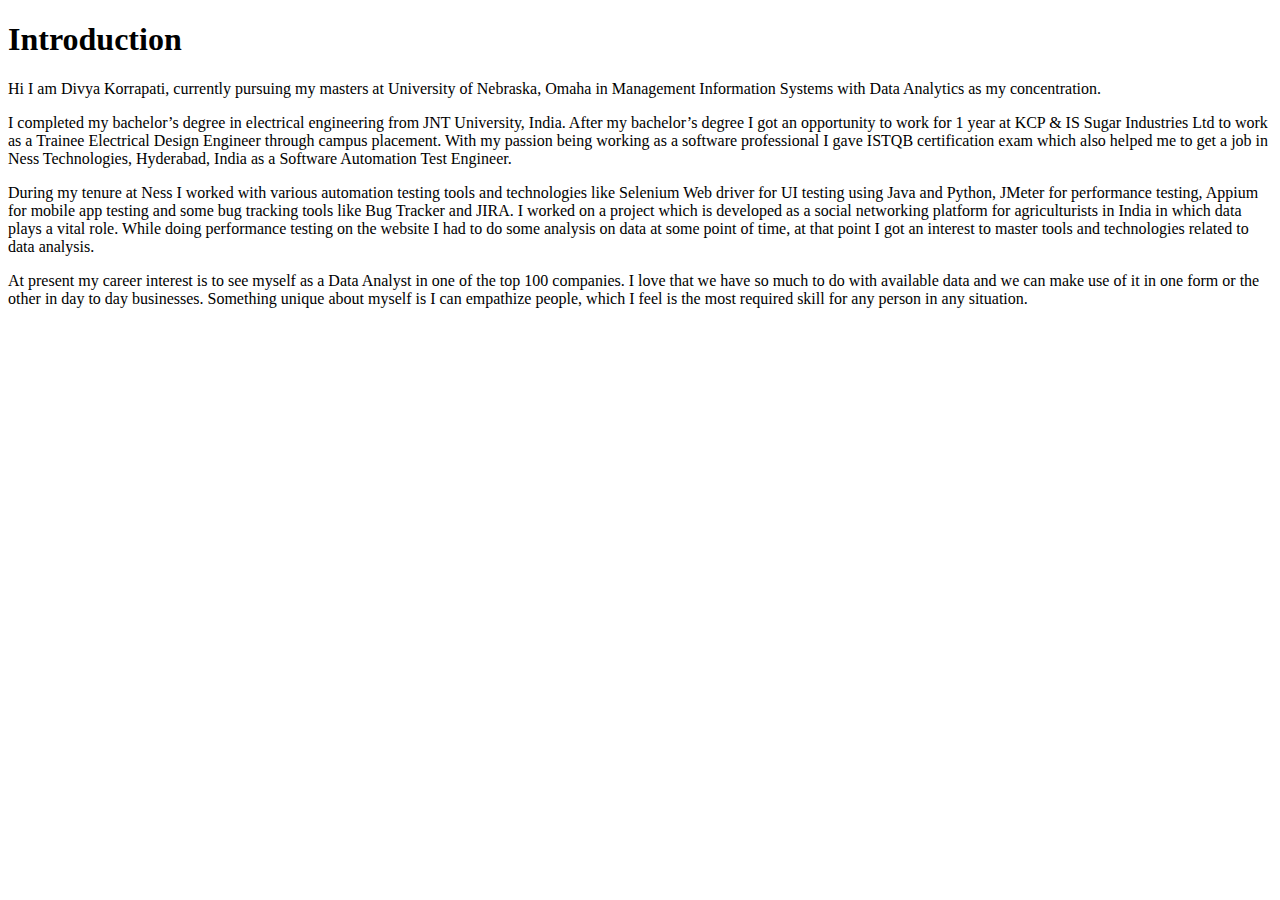
==== index.html @ dfbce6fa "Added README.txt file and index.html file" ====
<!DOCTYPE html>
<html lang="en">
	<head>
		<meta charset="utf-8">
		<title> Divya Korrapati</title>
	</head>
	<body>
		<h1>Introduction</h1>
		<p>Hi I am Divya Korrapati, currently pursuing my masters at University of Nebraska, Omaha in Management Information Systems with Data Analytics as my concentration.</p> 
		<p>I completed my bachelor’s degree in electrical engineering from JNT University, India. After my bachelor’s degree I got an opportunity to work for 1 year at KCP & IS Sugar Industries Ltd to work as a Trainee Electrical Design Engineer through campus placement. With my passion being working as a software professional I gave ISTQB certification exam which also helped me to get a job in Ness Technologies, Hyderabad, India as a Software Automation Test Engineer.
		</p>
		<p> During my tenure at Ness I worked with various automation testing tools and technologies like Selenium Web driver for UI testing using Java and Python, JMeter for performance testing, Appium for mobile app testing and some bug tracking tools like Bug Tracker and JIRA. I worked on a project which is developed as a social networking platform for agriculturists in India in which data plays a vital role. While doing performance testing on the website I had to do some analysis on data at some point of time, at that point I got an interest to master tools and technologies related to data analysis.</p>
		<p>At present my career interest is to see myself as a Data Analyst in one of the top 100 companies. I love that we have so much to do with available data and we can make use of it in one form or the other in day to day businesses. Something unique about myself is I can empathize people, which I feel is the most required skill for any person in any situation.</p>
	</body>
</html>
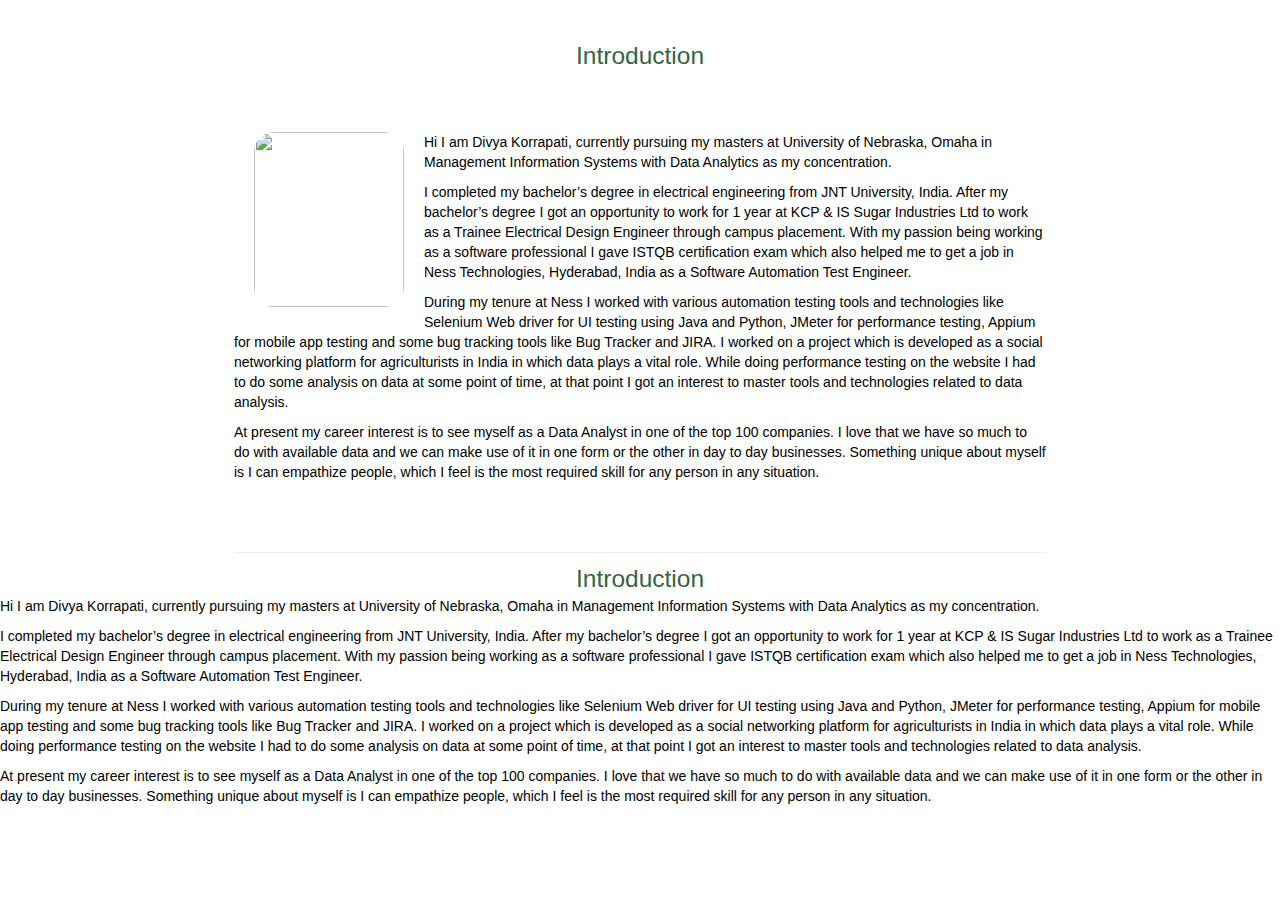
==== commit 25fca4bd: "changed the format of the page" ====
--- a/index.html
+++ b/index.html
@@ -1,3 +1,53 @@
+<!DOCTYPE html>
+<html lang="en">
+<head>
+    <meta charset="UTF-8">
+
+    <title>Divya Korrapati</title>
+    <meta name="viewport" content="width=device-width, initial-scale=1.0">
+    <link rel="stylesheet" href="https://maxcdn.bootstrapcdn.com/bootstrap/3.3.4/css/bootstrap.min.css">
+    <link href="main.css" rel="stylesheet" type="text/css" media="screen,projection" >
+</head>
+<body>
+
+<br>
+<br>
+
+<h1>Introduction</h1>
+
+
+<br>
+<br>
+  <div id="wrapper">
+      <section>
+
+              <img class="myimage" src="royce.jpg"/>
+            <br>
+            <p>Hi I am Divya Korrapati, currently pursuing my masters at University of Nebraska, Omaha in Management Information Systems with Data Analytics as my concentration.</p> 
+			<p>I completed my bachelor’s degree in electrical engineering from JNT University, India. After my bachelor’s degree I got an opportunity to work for 1 year at KCP & IS Sugar Industries Ltd to work as a Trainee Electrical Design Engineer through campus placement. With my passion being working as a software professional I gave ISTQB certification exam which also helped me to get a job in Ness Technologies, Hyderabad, India as a Software Automation Test Engineer.
+			</p>
+			<p> During my tenure at Ness I worked with various automation testing tools and technologies like Selenium Web driver for UI testing using Java and Python, JMeter for performance testing, Appium for mobile app testing and some bug tracking tools like Bug Tracker and JIRA. I worked on a project which is developed as a social networking platform for agriculturists in India in which data plays a vital role. While doing performance testing on the website I had to do some analysis on data at some point of time, at that point I got an interest to master tools and technologies related to data analysis.</p>
+			<p>At present my career interest is to see myself as a Data Analyst in one of the top 100 companies. I love that we have so much to do with available data and we can make use of it in one form or the other in day to day businesses. Something unique about myself is I can empathize people, which I feel is the most required skill for any person in any situation.</p>
+            <br>
+            <br>
+            <hr>
+
+            
+
+
+
+      </section>
+  </div>
+
+
+
+
+
+
+</body>
+</html>
+
+
 <!DOCTYPE html>
 <html lang="en">
 	<head>
--- a/main.css
+++ b/main.css
@@ -0,0 +1,186 @@
+/*************************************
+GENERAL
+**************************************/
+a {
+ text-decoration: none;
+ }
+
+img {
+max-width: 100%;
+
+}
+
+
+
+ body {
+   font-family: 'Open Sans', sans-serif;
+ }
+
+
+ #wrapper {
+   max-width: 940px;
+   margin: 0 auto;
+   padding: 0 5%;
+
+ }
+
+
+
+ a {
+   color: #6ab47b;
+
+ }
+
+ h3 {
+     margin: 0 0 1em 0;
+ }
+
+
+/*************************************
+HEADING
+**************************************/
+
+header {
+  float: left;
+  margin: 0 0 20px 0;
+  padding: 2px 0 0 0;
+  width: 100%;
+
+}
+
+
+
+#logo {
+   text-align: center;
+   margin: 0;
+
+ }
+
+ h1  {
+ font-family: 'Changa One', sans-serif;
+ margin: 10px 0;
+ font-size: 1.75em;
+ font-weight: normal;
+ line-height: 0.5;
+ text-align: center;
+ color: 	#FF0000;
+
+ }
+
+ h2  {
+
+
+ font-size: 1.00em;
+ font-weight: normal;
+ margin: -5px 0 0;
+ }
+
+
+h3  {
+
+
+    font-size: 1.1em;
+    font-weight: 700;
+    margin: 15px 0 0;
+}
+
+
+
+
+
+
+
+/*************************************
+NAVIGATION
+**************************************/
+ nav {
+	text-align: center;
+	padding: 10px 0;
+	margin: 20px 0 0;
+  }
+
+  nav ul  {
+    list-style: none;
+	margin: 0 10px;
+	padding: 0;
+}
+
+nav li {
+  display: inline-block;
+
+}
+
+
+
+/*************************************
+FOOTER
+**************************************/
+ footer {
+ font-size: 0.75em;
+ text-align: center;
+ clear: both;
+ padding-top: 50px;
+ color: #ccc;
+ }
+
+/*************************************
+PAGE:
+**************************************/
+.mydiv {background: lightblue; width:250px; height: 250px;}
+
+.myimage {
+    float:left;
+    width:150px;
+    height:175px;
+    margin:20px;
+    border-radius: 20px;
+}
+
+
+
+
+ /*************************************
+PAGE: ABOUT
+**************************************/
+.profile-photo {
+    display: block;
+    max-width: 400px;
+    margin: 0 auto 30px;
+    border-radius: 5px;
+}
+
+/*************************************
+COLORS
+**************************************/
+
+
+ /* green header*/
+  header {
+   background: #6ab47b;
+   border-color: #599a68;
+ }
+
+ /* logo text*/
+
+ h1,h2  {
+    color: #32673f;
+}
+
+/* nav background on mobile devices*/
+nav {
+   background: #599a6b;
+}
+
+nav a, nav a:visited {
+	color: #fff;
+}
+
+/* selected nav link color*/
+nav a.selected, nav a:hover {
+  color: #32673f;
+}
+/* site body*/
+body {
+    background-color: #fff;
+    color: #000;
+}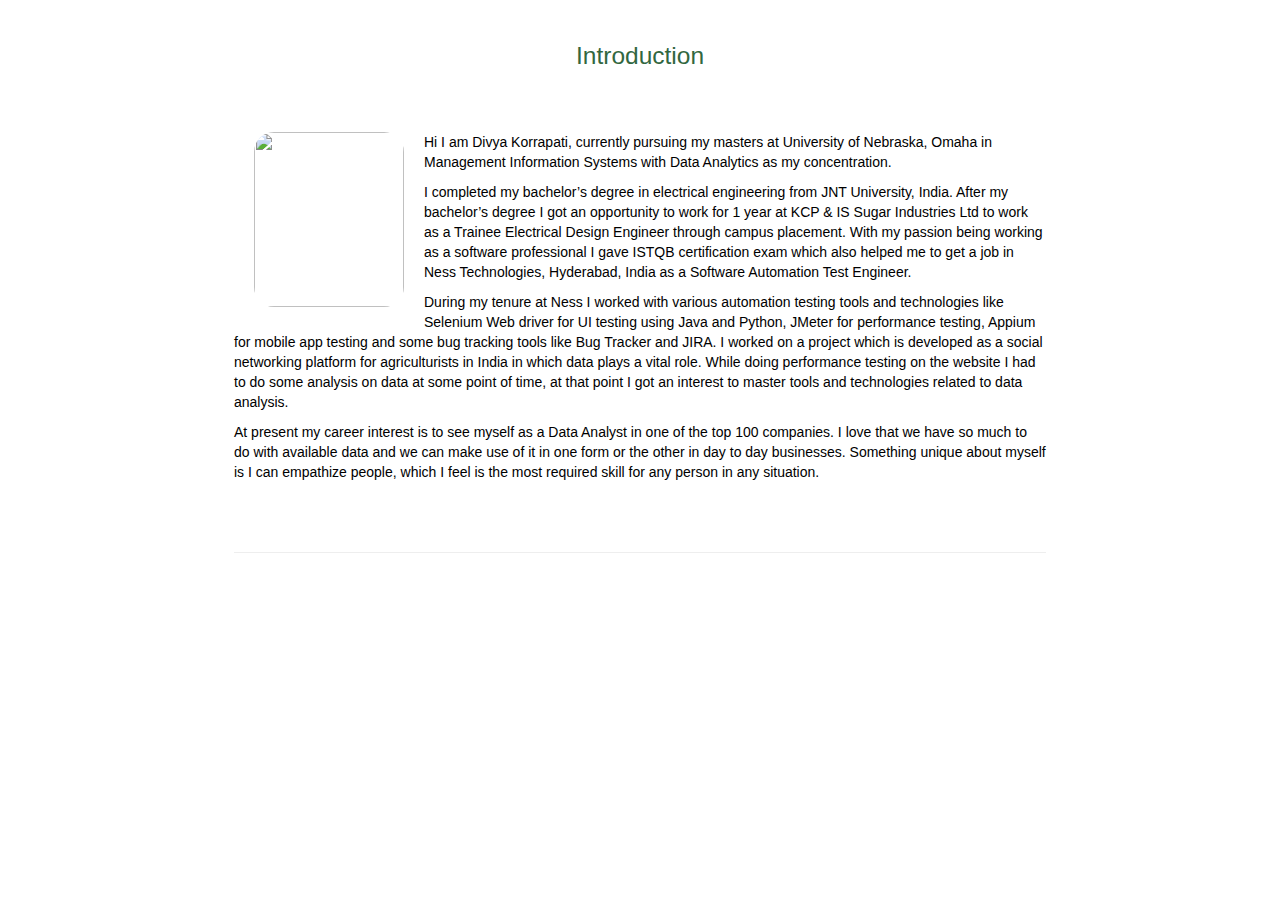
==== commit 6487642a: "deleted unnecessary code" ====
--- a/index.html
+++ b/index.html
@@ -45,21 +45,4 @@
 
 
 </body>
-</html>
-
-
-<!DOCTYPE html>
-<html lang="en">
-	<head>
-		<meta charset="utf-8">
-		<title> Divya Korrapati</title>
-	</head>
-	<body>
-		<h1>Introduction</h1>
-		<p>Hi I am Divya Korrapati, currently pursuing my masters at University of Nebraska, Omaha in Management Information Systems with Data Analytics as my concentration.</p> 
-		<p>I completed my bachelor’s degree in electrical engineering from JNT University, India. After my bachelor’s degree I got an opportunity to work for 1 year at KCP & IS Sugar Industries Ltd to work as a Trainee Electrical Design Engineer through campus placement. With my passion being working as a software professional I gave ISTQB certification exam which also helped me to get a job in Ness Technologies, Hyderabad, India as a Software Automation Test Engineer.
-		</p>
-		<p> During my tenure at Ness I worked with various automation testing tools and technologies like Selenium Web driver for UI testing using Java and Python, JMeter for performance testing, Appium for mobile app testing and some bug tracking tools like Bug Tracker and JIRA. I worked on a project which is developed as a social networking platform for agriculturists in India in which data plays a vital role. While doing performance testing on the website I had to do some analysis on data at some point of time, at that point I got an interest to master tools and technologies related to data analysis.</p>
-		<p>At present my career interest is to see myself as a Data Analyst in one of the top 100 companies. I love that we have so much to do with available data and we can make use of it in one form or the other in day to day businesses. Something unique about myself is I can empathize people, which I feel is the most required skill for any person in any situation.</p>
-	</body>
 </html>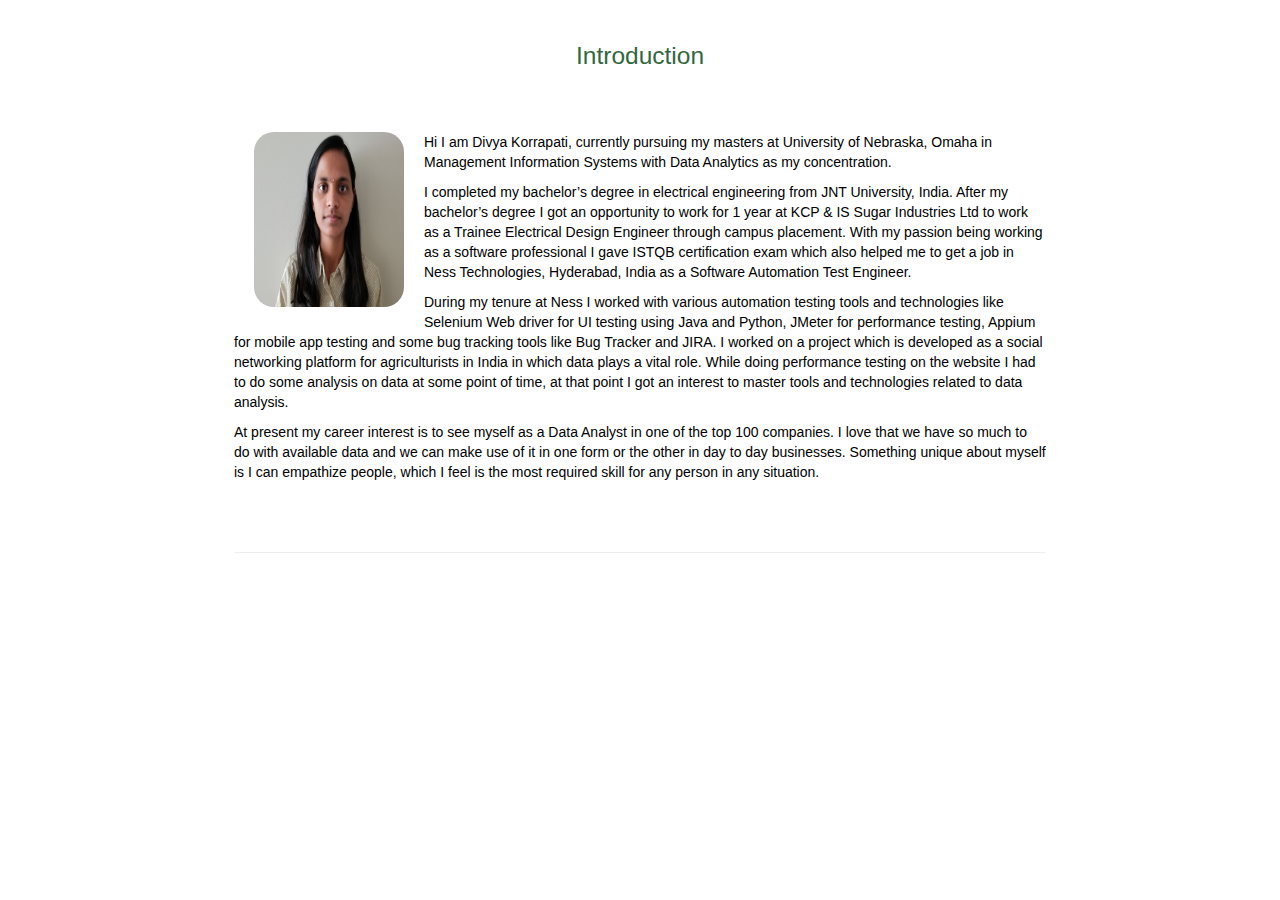
==== commit 37e9be09: "deleted unnecessary code" ====
--- a/index.html
+++ b/index.html
@@ -21,7 +21,7 @@
   <div id="wrapper">
       <section>
 
-              <img class="myimage" src="royce.jpg"/>
+              <img class="myimage" src="Divya.jpg"/>
             <br>
             <p>Hi I am Divya Korrapati, currently pursuing my masters at University of Nebraska, Omaha in Management Information Systems with Data Analytics as my concentration.</p> 
 			<p>I completed my bachelor’s degree in electrical engineering from JNT University, India. After my bachelor’s degree I got an opportunity to work for 1 year at KCP & IS Sugar Industries Ltd to work as a Trainee Electrical Design Engineer through campus placement. With my passion being working as a software professional I gave ISTQB certification exam which also helped me to get a job in Ness Technologies, Hyderabad, India as a Software Automation Test Engineer.
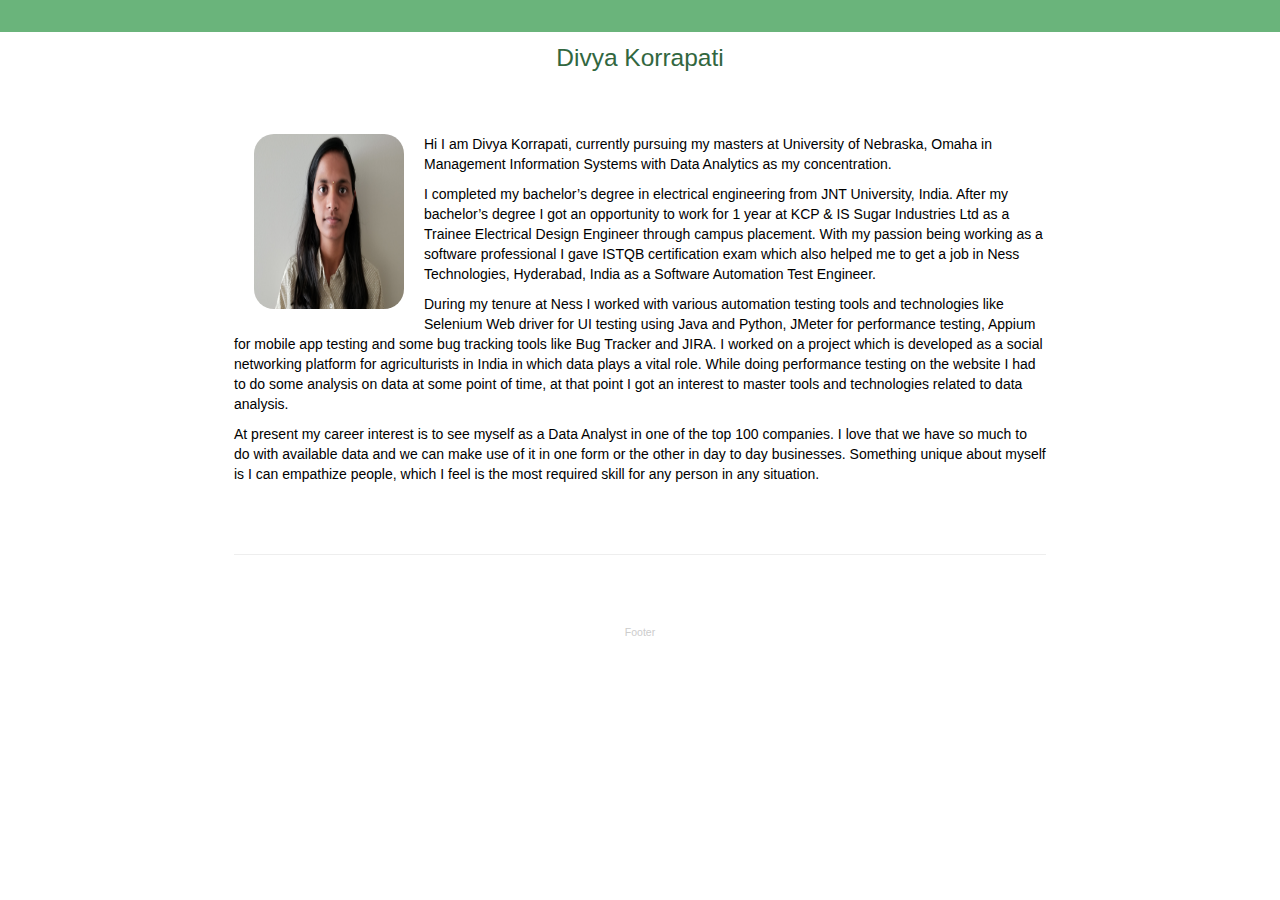
==== commit 8281e03d: "updated index.html page with projects link" ====
--- a/index.html
+++ b/index.html
@@ -8,12 +8,15 @@
     <link rel="stylesheet" href="https://maxcdn.bootstrapcdn.com/bootstrap/3.3.4/css/bootstrap.min.css">
     <link href="main.css" rel="stylesheet" type="text/css" media="screen,projection" >
 </head>
+<header>
+	<p><a href="projects.html">Projects</a></p>
+</header>
 <body>
 
 <br>
 <br>
 
-<h1>Introduction</h1>
+<h1>Divya Korrapati</h1>
 
 
 <br>
@@ -24,7 +27,7 @@
               <img class="myimage" src="Divya.jpg"/>
             <br>
             <p>Hi I am Divya Korrapati, currently pursuing my masters at University of Nebraska, Omaha in Management Information Systems with Data Analytics as my concentration.</p> 
-			<p>I completed my bachelor’s degree in electrical engineering from JNT University, India. After my bachelor’s degree I got an opportunity to work for 1 year at KCP & IS Sugar Industries Ltd to work as a Trainee Electrical Design Engineer through campus placement. With my passion being working as a software professional I gave ISTQB certification exam which also helped me to get a job in Ness Technologies, Hyderabad, India as a Software Automation Test Engineer.
+			<p>I completed my bachelor’s degree in electrical engineering from JNT University, India. After my bachelor’s degree I got an opportunity to work for 1 year at KCP & IS Sugar Industries Ltd as a Trainee Electrical Design Engineer through campus placement. With my passion being working as a software professional I gave ISTQB certification exam which also helped me to get a job in Ness Technologies, Hyderabad, India as a Software Automation Test Engineer.
 			</p>
 			<p> During my tenure at Ness I worked with various automation testing tools and technologies like Selenium Web driver for UI testing using Java and Python, JMeter for performance testing, Appium for mobile app testing and some bug tracking tools like Bug Tracker and JIRA. I worked on a project which is developed as a social networking platform for agriculturists in India in which data plays a vital role. While doing performance testing on the website I had to do some analysis on data at some point of time, at that point I got an interest to master tools and technologies related to data analysis.</p>
 			<p>At present my career interest is to see myself as a Data Analyst in one of the top 100 companies. I love that we have so much to do with available data and we can make use of it in one form or the other in day to day businesses. Something unique about myself is I can empathize people, which I feel is the most required skill for any person in any situation.</p>
@@ -39,6 +42,9 @@
       </section>
   </div>
 
+<footer>
+  <p>Footer</p>
+</footer>
 
 
 
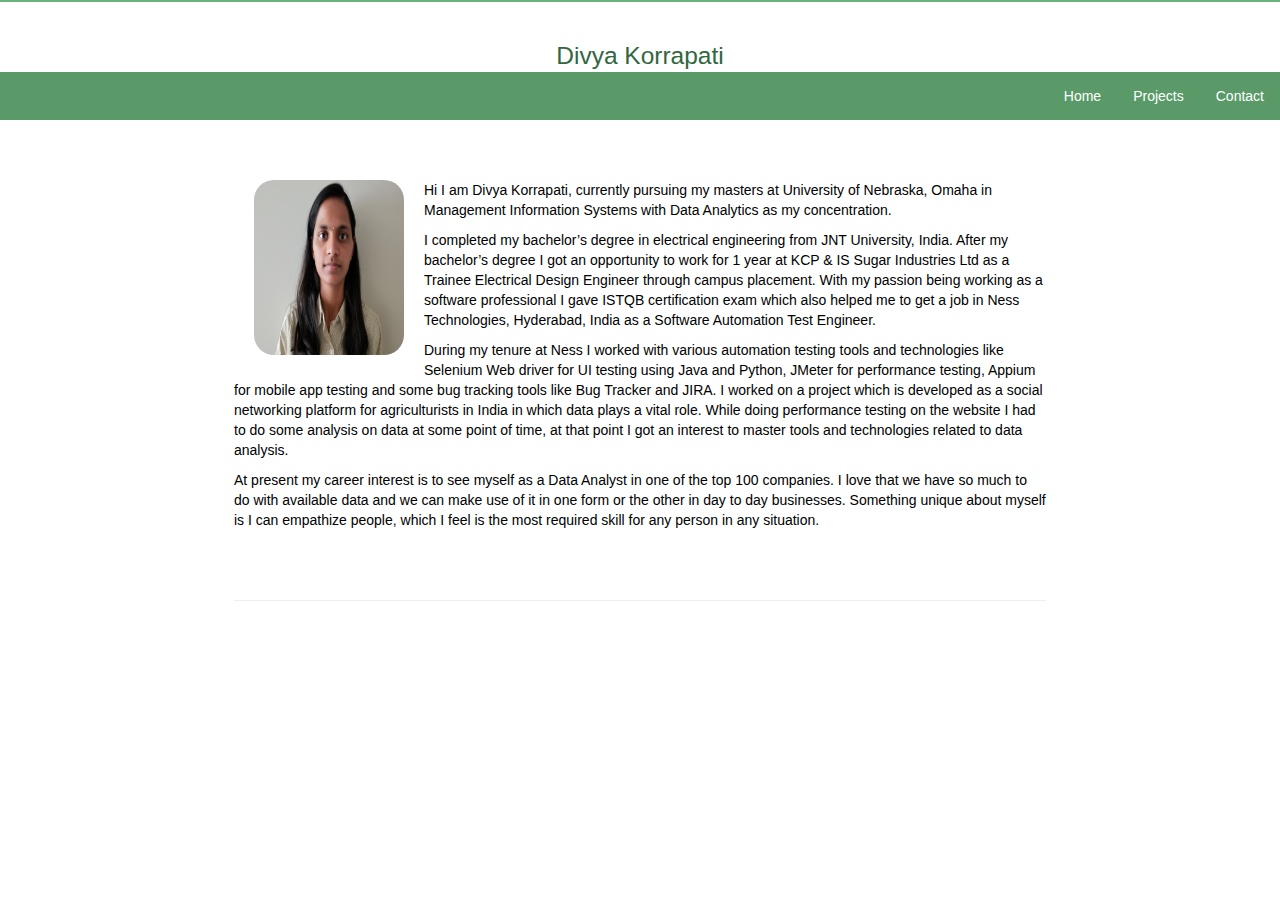
==== commit 709933c3: "added navigation links in all pages" ====
--- a/index.html
+++ b/index.html
@@ -9,7 +9,7 @@
     <link href="main.css" rel="stylesheet" type="text/css" media="screen,projection" >
 </head>
 <header>
-	<p><a href="projects.html">Projects</a></p>
+	
 </header>
 <body>
 
@@ -18,13 +18,20 @@
 
 <h1>Divya Korrapati</h1>
 
+<ul>
+    <li style="float:right"><a href="contact.html">Contact</a></li>
+    <li style="float:right"><a href="projects.html">Projects</a></li>
+    <li style="float:right"><a href="index.html">Home</a></li>
+  
+
+</ul>
 
 <br>
 <br>
   <div id="wrapper">
       <section>
 
-              <img class="myimage" src="Divya.jpg"/>
+             <img class="myimage" src="Divya.jpg" rotate="270">
             <br>
             <p>Hi I am Divya Korrapati, currently pursuing my masters at University of Nebraska, Omaha in Management Information Systems with Data Analytics as my concentration.</p> 
 			<p>I completed my bachelor’s degree in electrical engineering from JNT University, India. After my bachelor’s degree I got an opportunity to work for 1 year at KCP & IS Sugar Industries Ltd as a Trainee Electrical Design Engineer through campus placement. With my passion being working as a software professional I gave ISTQB certification exam which also helped me to get a job in Ness Technologies, Hyderabad, India as a Software Automation Test Engineer.
@@ -40,14 +47,9 @@
 
 
       </section>
-  </div>
 
-<footer>
-  <p>Footer</p>
-</footer>
-
-
-
+ 
+</div>
 
 
 </body>
--- a/main.css
+++ b/main.css
@@ -150,6 +150,33 @@
 }
 
 /*************************************
+PAGE: HEADER links
+**************************************/
+ul {
+    list-style-type: none;
+    margin: 0;
+    padding: 0;
+    overflow: hidden;
+    background-color: #599a68;
+}
+
+li {
+    float: left;
+}
+
+li a {
+    display: block;
+    color: white;
+    text-align: center;
+    padding: 14px 16px;
+    text-decoration: none;
+}
+
+li a:hover {
+    background-color: #6ab47b;
+}
+
+/*************************************
 COLORS
 **************************************/
 
